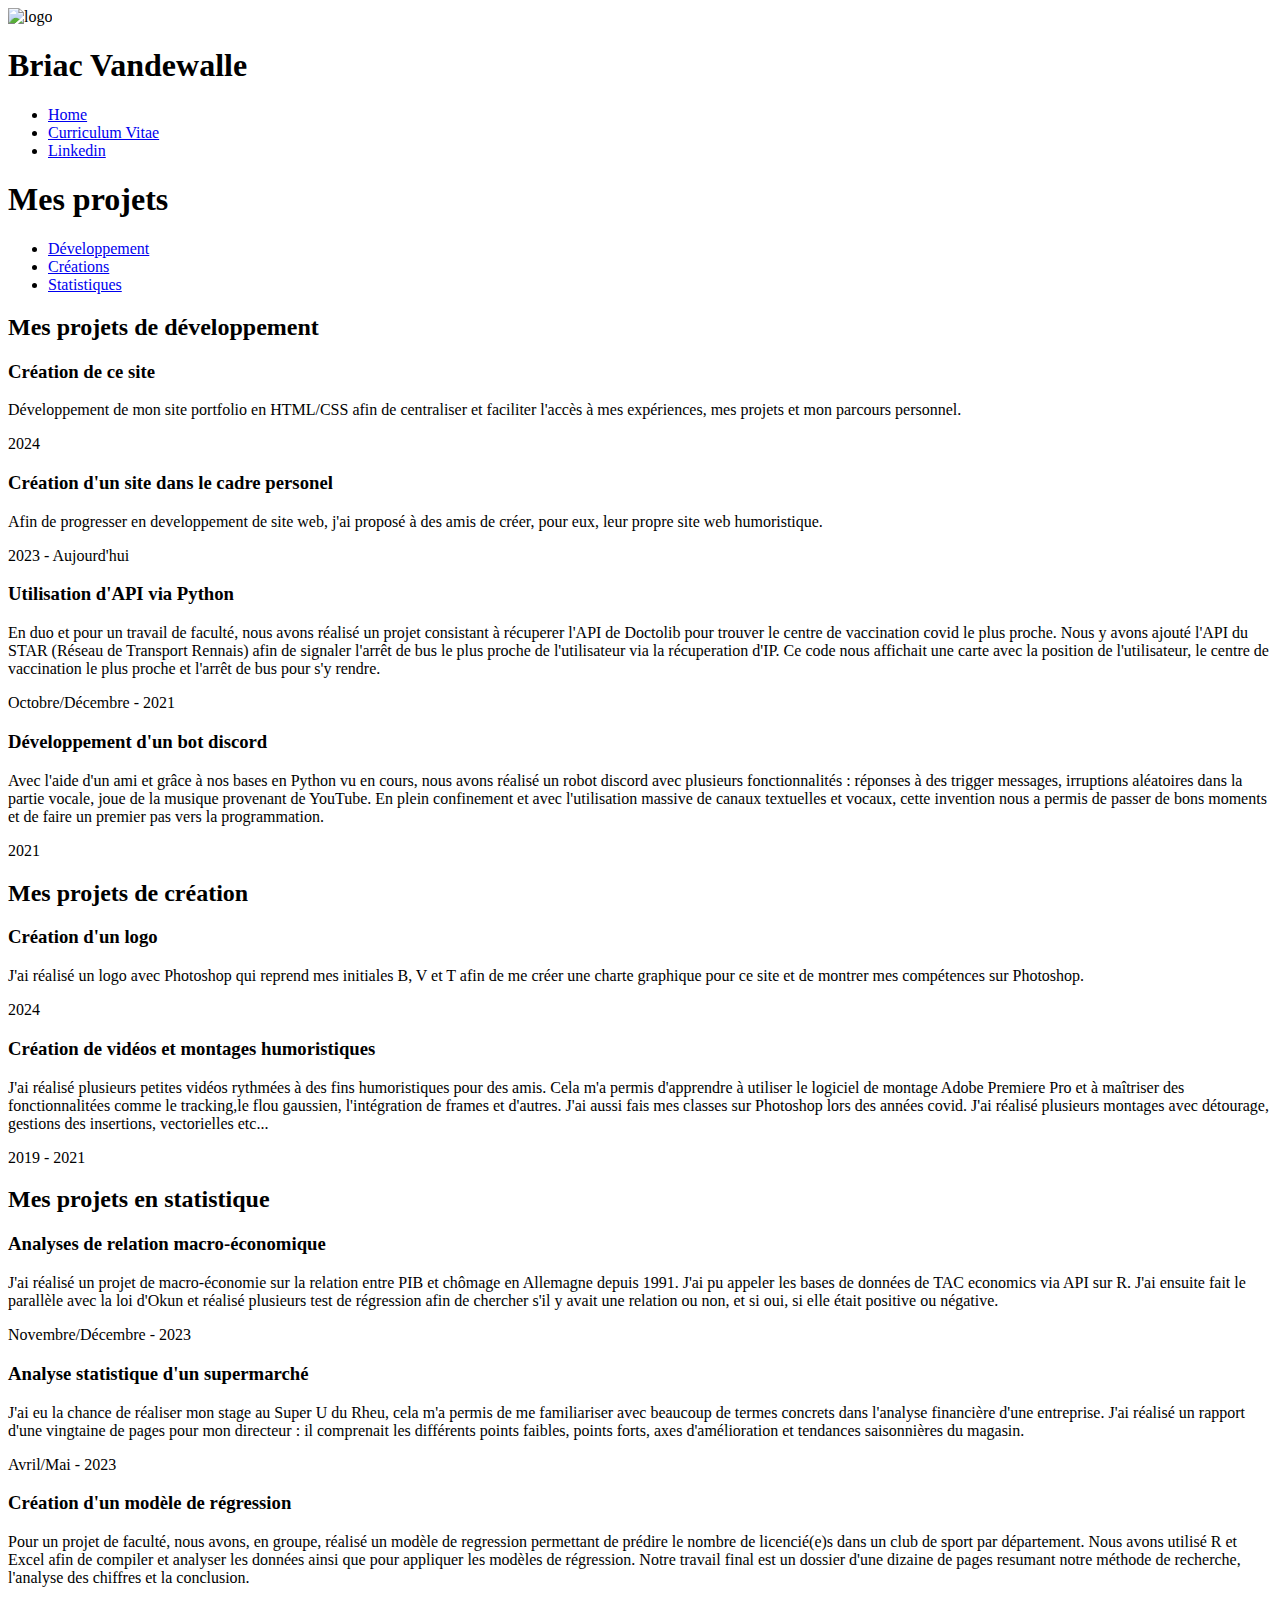
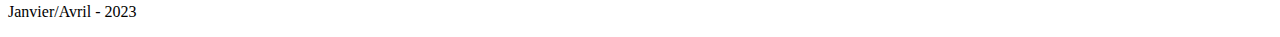
==== projets.html @ 2c77fddf "Add files via upload" ====
<!DOCTYPE html>
<html>

<head>
  <meta charset="utf-8">
  <meta name="viewport" content="width=device-width">
  <title>Projets</title>
  <link href="style_projets.css" rel="stylesheet" type="text/css" />
</head>

<body>
  <nav>
    <div class="profile">
      <img src="logo.png" alt="logo" />
      <h1>Briac Vandewalle</h1>
    </div>
    <ul>
      <li> <a href="index.html" class="home">Home</a></li>
      <li><a href="CV.pdf" target="_blank">Curriculum Vitae</a></li>
      <li><a href="https://www.linkedin.com/in/briacvandewalle" target="_blank">Linkedin</a></li>
    </ul>
  </nav>

  <section class="projets">
    <header>
      <h1>Mes projets</h1>
      <nav>
        <ul>
          <li><a href="#developpement">Développement</a></li>
          <li><a href="#creations">Créations</a></li>
          <li><a href="#statistiques">Statistiques</a></li>
        </ul>
      </nav>
    </header>

    <div class="section-container" id="developpement">
      <section>

        <h2> Mes projets de développement</h2>

        <h3>Création de ce site</h3>
        <p>Développement de mon site portfolio en HTML/CSS afin de centraliser et faciliter l'accès à mes expériences,
          mes projets et mon parcours personnel. </p>
        <p class="date"> 2024 </p>

        <h3>Création d'un site dans le cadre personel</h3>
        <p>Afin de progresser en developpement de site web, j'ai proposé à des amis de créer, pour eux, leur propre
          site web humoristique.</p>
        <p class="date"> 2023 - Aujourd'hui </p>

        <h3>Utilisation d'API via Python</h3>
        <p>En duo et pour un travail de faculté, nous avons réalisé un projet consistant à récuperer l'API de Doctolib
          pour trouver le centre de vaccination covid le plus proche. Nous y avons ajouté l'API du STAR (Réseau de Transport Rennais) afin de
          signaler l'arrêt de bus le plus proche de l'utilisateur via la récuperation d'IP. Ce code nous affichait une carte avec la position de l'utilisateur, le centre de
          vaccination le plus proche et l'arrêt de bus pour s'y rendre. </p>
        <p class="date"> Octobre/Décembre - 2021 </p>

        <h3>Développement d'un bot discord</h3>
        <p>Avec l'aide d'un ami et grâce à nos bases en Python vu en cours, nous avons réalisé un robot discord avec
          plusieurs fonctionnalités : réponses à des trigger messages, irruptions aléatoires dans la partie vocale, joue de
          la musique provenant de YouTube. En plein confinement et avec l'utilisation massive de canaux textuelles et vocaux, cette
          invention nous a permis de passer de bons moments et de faire un premier pas vers la programmation. </p>
        <p class="date"> 2021 </p>

      </section>

      <div class="section-container" id="creations">
        <section>
          <h2> Mes projets de création</h2>

          <h3>Création d'un logo </h3>
          <p>J'ai réalisé un logo avec Photoshop qui reprend mes initiales B, V et T afin de me créer une charte graphique pour ce site
            et de montrer mes compétences sur Photoshop. </p>
          <p class="date"> 2024 </p>

          <h3>Création de vidéos et montages humoristiques</h3>
          <p>J'ai réalisé plusieurs petites vidéos rythmées à des fins humoristiques pour des amis. Cela m'a permis
            d'apprendre à utiliser le logiciel de montage Adobe Premiere Pro et à maîtriser des fonctionnalitées comme le
            tracking,le flou gaussien, l'intégration de frames et d'autres.
            J'ai aussi fais mes classes sur Photoshop lors des années covid. J'ai réalisé plusieurs montages avec
            détourage, gestions des insertions, vectorielles etc...
          </p>
          <p class="date"> 2019 - 2021 </p>

        </section>

        <div class="section-container" id="statistiques">
          <section>
            <h2> Mes projets en statistique</h2>

            <h3> Analyses de relation macro-économique </h3>
            <p> J'ai réalisé un projet de macro-économie sur la relation entre PIB et chômage en Allemagne depuis 1991.
              J'ai pu appeler les bases de données de TAC economics via API sur R.
              J'ai ensuite fait le parallèle avec la loi d'Okun et réalisé plusieurs test de régression afin de chercher
              s'il y avait une relation ou non, et si oui, si elle était positive ou négative.
            </p>
            <p class="date"> Novembre/Décembre - 2023</p>

            <h3> Analyse statistique d'un supermarché </h3>
            <p> J'ai eu la chance de réaliser mon stage au Super U du Rheu, cela m'a permis de me familiariser avec
              beaucoup de termes concrets dans l'analyse financière d'une entreprise. J'ai réalisé un rapport d'une vingtaine de pages pour mon
              directeur : il comprenait les différents points faibles, points forts, axes d'amélioration et tendances saisonnières du magasin. </p>
            <p class="date"> Avril/Mai - 2023</p>

            <h3> Création d'un modèle de régression </h3>
            <p> Pour un projet de faculté, nous avons, en groupe, réalisé un modèle de regression permettant de
              prédire le nombre de licencié(e)s dans un club de sport par département. 
              Nous avons utilisé R et Excel afin de compiler et analyser les données ainsi que pour
              appliquer les modèles de régression.
              Notre travail final est un dossier d'une dizaine de pages resumant notre méthode de recherche, l'analyse
              des chiffres et la conclusion.
            </p>
            <p class="date"> Janvier/Avril - 2023</p>

          </section>

  </section>


</body>

</html>
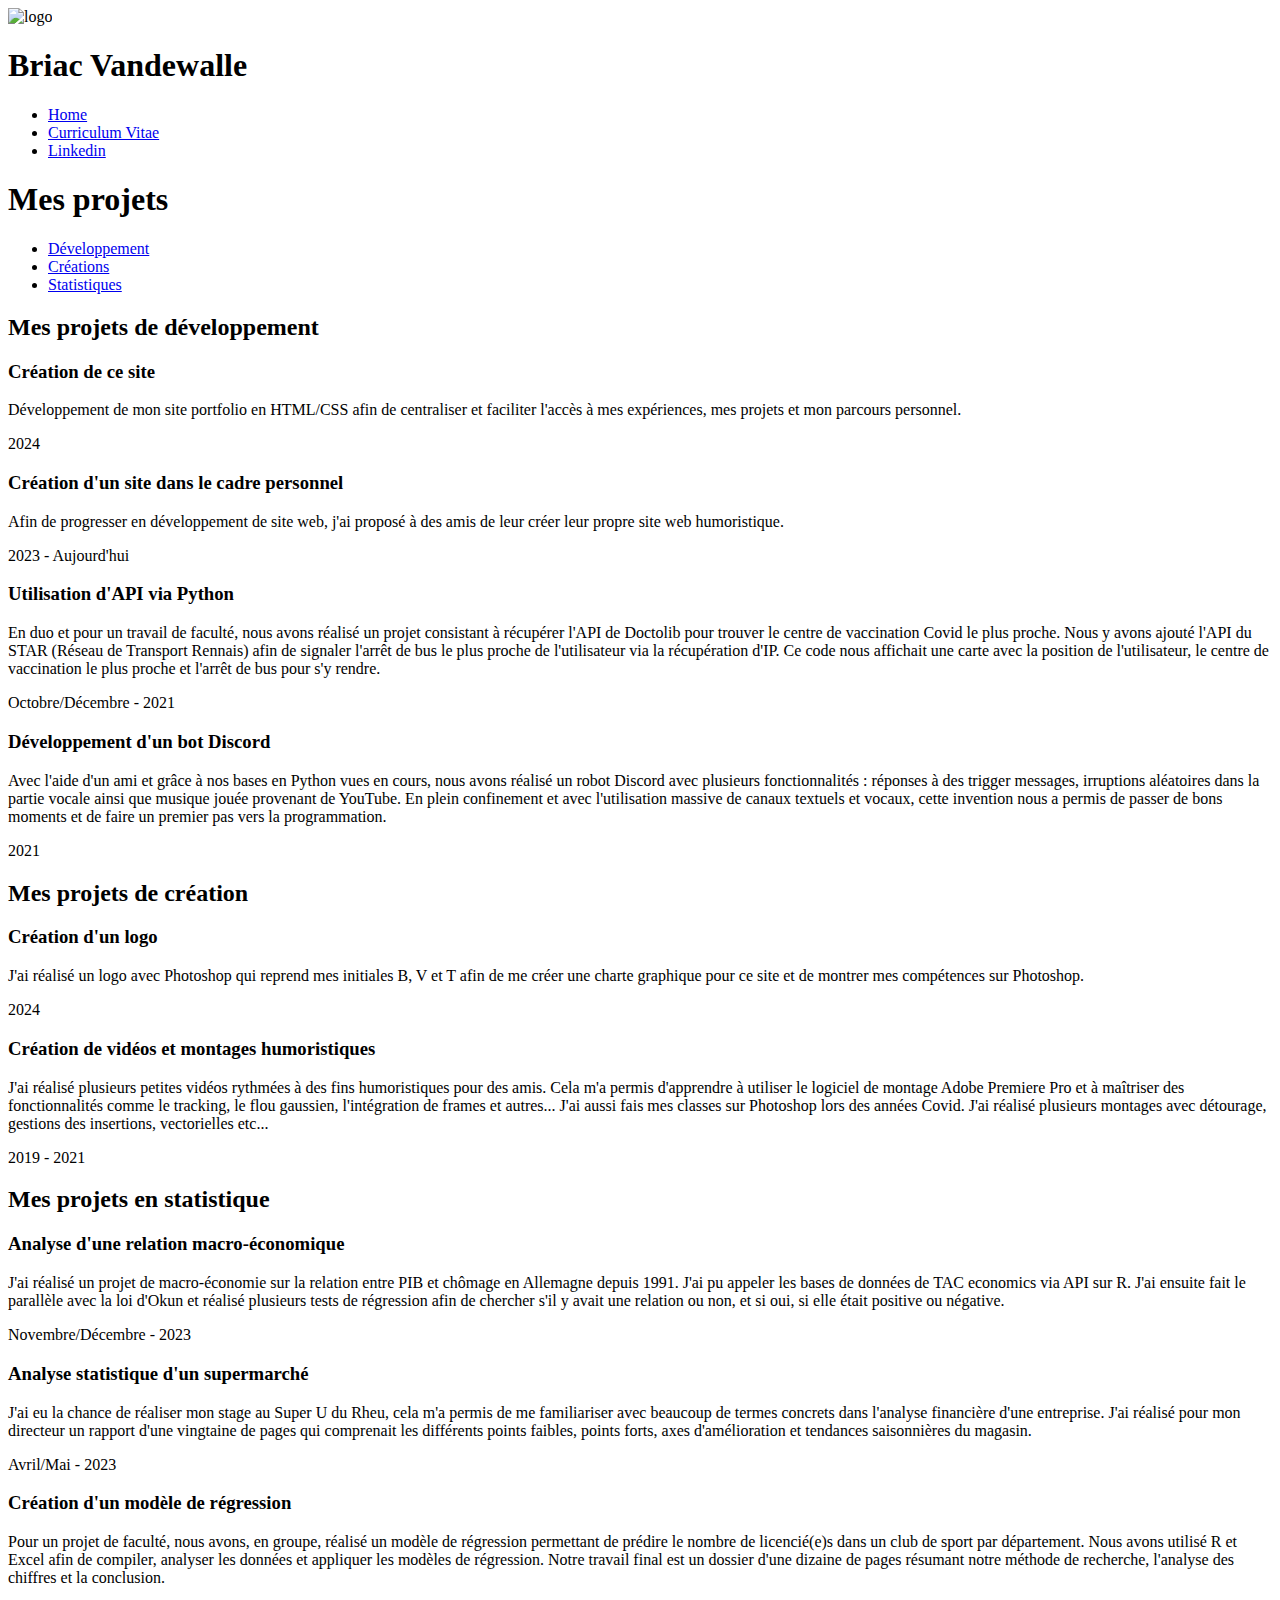
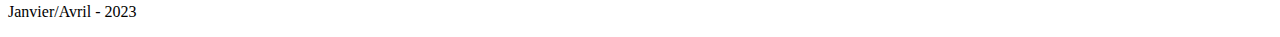
==== commit 66fe7eb7: "Add files via upload" ====
--- a/projets.html
+++ b/projets.html
@@ -43,22 +43,21 @@
           mes projets et mon parcours personnel. </p>
         <p class="date"> 2024 </p>
 
-        <h3>Création d'un site dans le cadre personel</h3>
-        <p>Afin de progresser en developpement de site web, j'ai proposé à des amis de créer, pour eux, leur propre
+        <h3>Création d'un site dans le cadre personnel</h3>
+        <p>Afin de progresser en développement de site web, j'ai proposé à des amis de leur créer leur propre
           site web humoristique.</p>
         <p class="date"> 2023 - Aujourd'hui </p>
 
         <h3>Utilisation d'API via Python</h3>
-        <p>En duo et pour un travail de faculté, nous avons réalisé un projet consistant à récuperer l'API de Doctolib
-          pour trouver le centre de vaccination covid le plus proche. Nous y avons ajouté l'API du STAR (Réseau de Transport Rennais) afin de
-          signaler l'arrêt de bus le plus proche de l'utilisateur via la récuperation d'IP. Ce code nous affichait une carte avec la position de l'utilisateur, le centre de
+        <p>En duo et pour un travail de faculté, nous avons réalisé un projet consistant à récupérer l'API de Doctolib
+          pour trouver le centre de vaccination Covid le plus proche. Nous y avons ajouté l'API du STAR (Réseau de Transport Rennais) afin de
+          signaler l'arrêt de bus le plus proche de l'utilisateur via la récupération d'IP. Ce code nous affichait une carte avec la position de l'utilisateur, le centre de
           vaccination le plus proche et l'arrêt de bus pour s'y rendre. </p>
         <p class="date"> Octobre/Décembre - 2021 </p>
 
-        <h3>Développement d'un bot discord</h3>
-        <p>Avec l'aide d'un ami et grâce à nos bases en Python vu en cours, nous avons réalisé un robot discord avec
-          plusieurs fonctionnalités : réponses à des trigger messages, irruptions aléatoires dans la partie vocale, joue de
-          la musique provenant de YouTube. En plein confinement et avec l'utilisation massive de canaux textuelles et vocaux, cette
+        <h3>Développement d'un bot Discord</h3>
+        <p>Avec l'aide d'un ami et grâce à nos bases en Python vues en cours, nous avons réalisé un robot Discord avec
+          plusieurs fonctionnalités : réponses à des trigger messages, irruptions aléatoires dans la partie vocale ainsi que musique jouée provenant de YouTube. En plein confinement et avec l'utilisation massive de canaux textuels et vocaux, cette
           invention nous a permis de passer de bons moments et de faire un premier pas vers la programmation. </p>
         <p class="date"> 2021 </p>
 
@@ -75,9 +74,9 @@
 
           <h3>Création de vidéos et montages humoristiques</h3>
           <p>J'ai réalisé plusieurs petites vidéos rythmées à des fins humoristiques pour des amis. Cela m'a permis
-            d'apprendre à utiliser le logiciel de montage Adobe Premiere Pro et à maîtriser des fonctionnalitées comme le
-            tracking,le flou gaussien, l'intégration de frames et d'autres.
-            J'ai aussi fais mes classes sur Photoshop lors des années covid. J'ai réalisé plusieurs montages avec
+            d'apprendre à utiliser le logiciel de montage Adobe Premiere Pro et à maîtriser des fonctionnalités comme le
+            tracking, le flou gaussien, l'intégration de frames et autres...
+            J'ai aussi fais mes classes sur Photoshop lors des années Covid. J'ai réalisé plusieurs montages avec
             détourage, gestions des insertions, vectorielles etc...
           </p>
           <p class="date"> 2019 - 2021 </p>
@@ -88,26 +87,24 @@
           <section>
             <h2> Mes projets en statistique</h2>
 
-            <h3> Analyses de relation macro-économique </h3>
+            <h3> Analyse d'une relation macro-économique </h3>
             <p> J'ai réalisé un projet de macro-économie sur la relation entre PIB et chômage en Allemagne depuis 1991.
               J'ai pu appeler les bases de données de TAC economics via API sur R.
-              J'ai ensuite fait le parallèle avec la loi d'Okun et réalisé plusieurs test de régression afin de chercher
+              J'ai ensuite fait le parallèle avec la loi d'Okun et réalisé plusieurs tests de régression afin de chercher
               s'il y avait une relation ou non, et si oui, si elle était positive ou négative.
             </p>
             <p class="date"> Novembre/Décembre - 2023</p>
 
             <h3> Analyse statistique d'un supermarché </h3>
             <p> J'ai eu la chance de réaliser mon stage au Super U du Rheu, cela m'a permis de me familiariser avec
-              beaucoup de termes concrets dans l'analyse financière d'une entreprise. J'ai réalisé un rapport d'une vingtaine de pages pour mon
-              directeur : il comprenait les différents points faibles, points forts, axes d'amélioration et tendances saisonnières du magasin. </p>
+              beaucoup de termes concrets dans l'analyse financière d'une entreprise. J'ai réalisé pour mon directeur un rapport d'une vingtaine de pages qui comprenait les différents points faibles, points forts, axes d'amélioration et tendances saisonnières du magasin. </p>
             <p class="date"> Avril/Mai - 2023</p>
 
             <h3> Création d'un modèle de régression </h3>
-            <p> Pour un projet de faculté, nous avons, en groupe, réalisé un modèle de regression permettant de
+            <p> Pour un projet de faculté, nous avons, en groupe, réalisé un modèle de régression permettant de
               prédire le nombre de licencié(e)s dans un club de sport par département. 
-              Nous avons utilisé R et Excel afin de compiler et analyser les données ainsi que pour
-              appliquer les modèles de régression.
-              Notre travail final est un dossier d'une dizaine de pages resumant notre méthode de recherche, l'analyse
+              Nous avons utilisé R et Excel afin de compiler, analyser les données et appliquer les modèles de régression.
+              Notre travail final est un dossier d'une dizaine de pages résumant notre méthode de recherche, l'analyse
               des chiffres et la conclusion.
             </p>
             <p class="date"> Janvier/Avril - 2023</p>
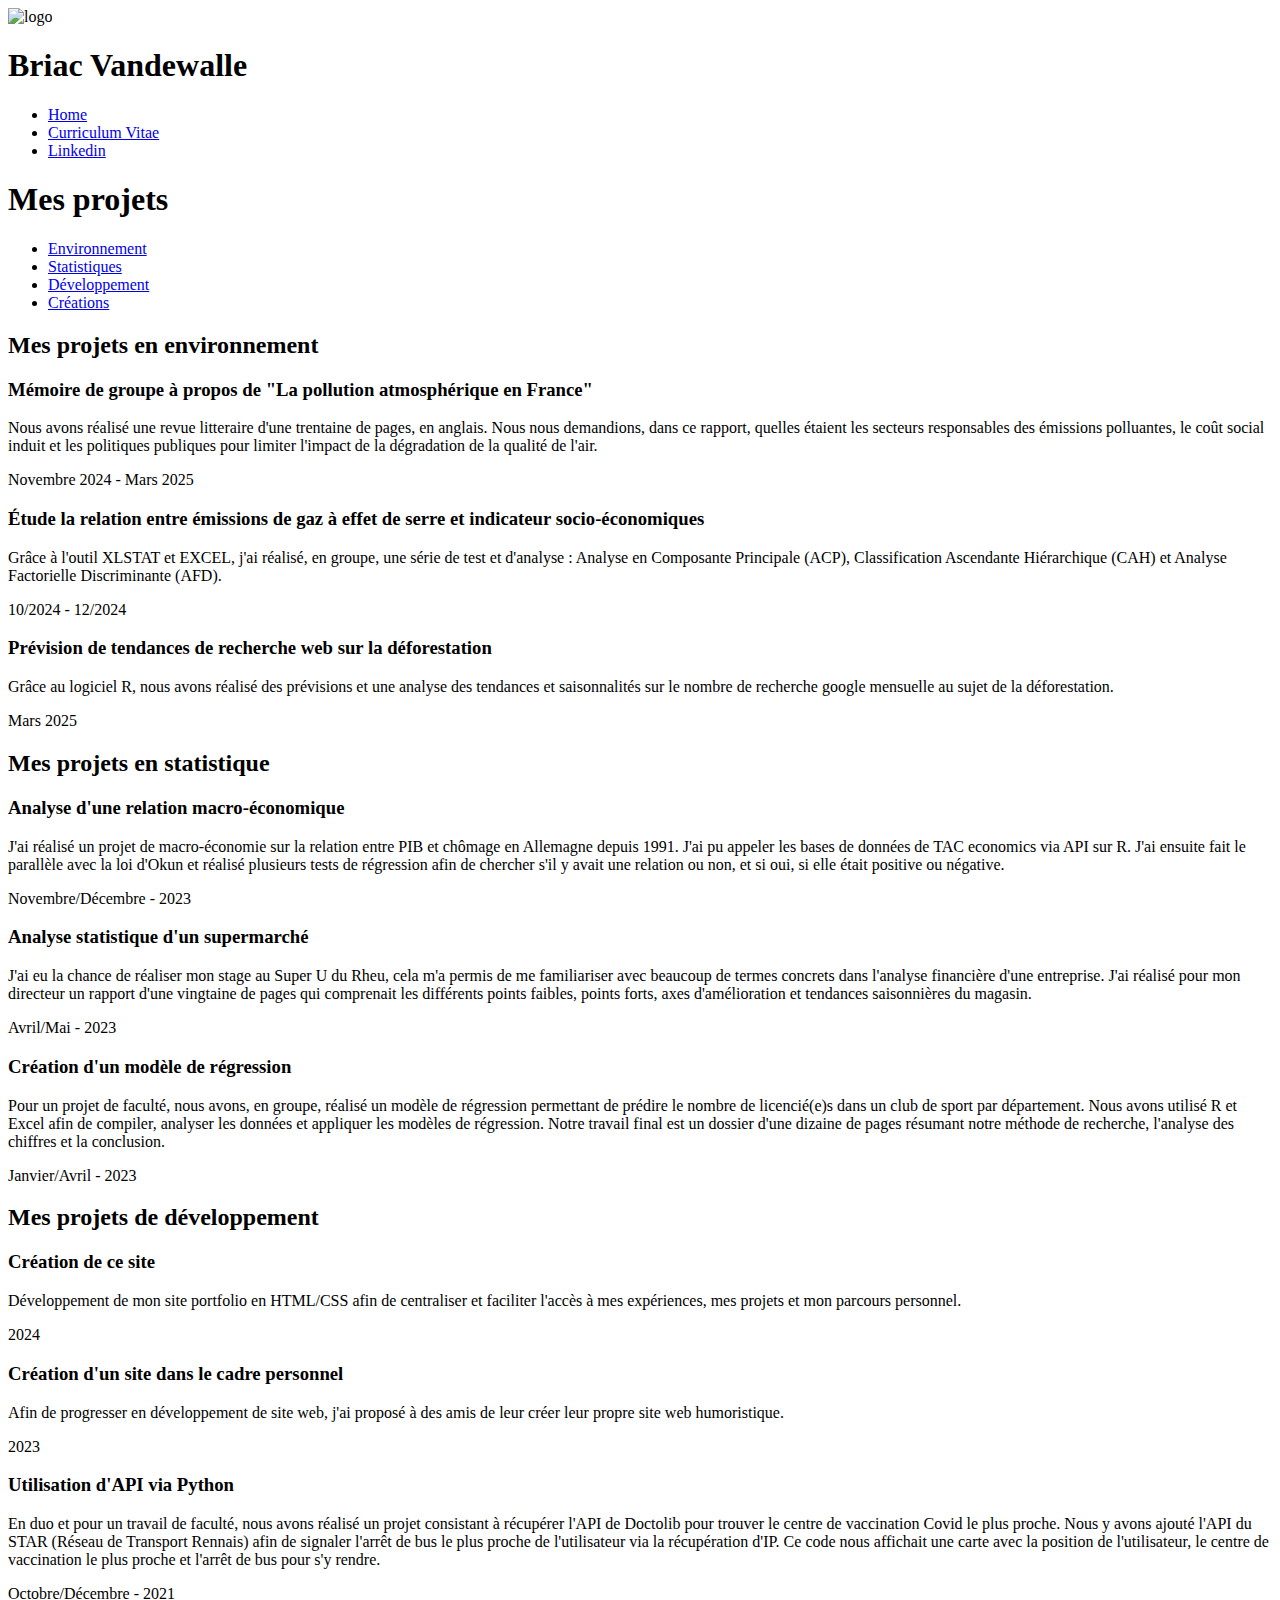
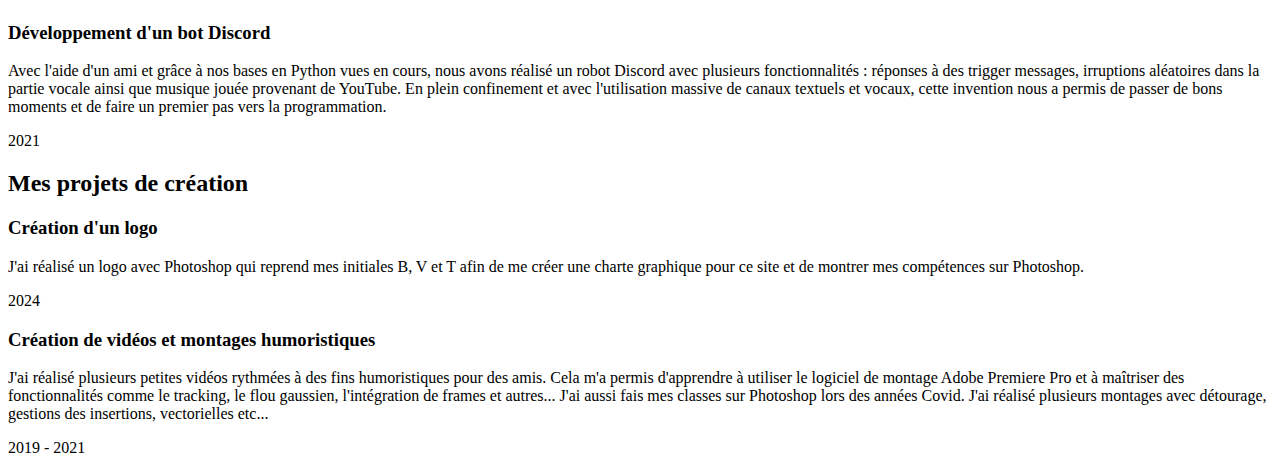
==== commit 8d7bbf25: "Add files via upload" ====
--- a/projets.html
+++ b/projets.html
@@ -26,12 +26,63 @@
       <h1>Mes projets</h1>
       <nav>
         <ul>
+          <li><a href="#Environnement">Environnement</a></li>
+          <li><a href="#statistiques">Statistiques</a></li>
           <li><a href="#developpement">Développement</a></li>
           <li><a href="#creations">Créations</a></li>
-          <li><a href="#statistiques">Statistiques</a></li>
         </ul>
       </nav>
     </header>
+
+    <div class="section-container" id="Environnement">
+      <section>
+        <h2> Mes projets en environnement</h2>
+
+        <h3> Mémoire de groupe à propos de "La pollution atmosphérique en France"</h3>
+        <p> Nous avons réalisé une revue litteraire d'une trentaine de pages, en anglais. Nous nous demandions, dans ce rapport, 
+          quelles étaient les secteurs responsables des émissions polluantes, le coût social induit et les politiques publiques pour limiter l'impact de la dégradation de la qualité de l'air.
+        </p>
+        <p class="date"> Novembre 2024 - Mars 2025</p>
+
+        <h3> Étude la relation entre émissions de gaz à effet de serre et indicateur socio-économiques </h3>
+        <p> Grâce à l'outil XLSTAT et EXCEL, j'ai réalisé, en groupe, une série de test et d'analyse : Analyse en Composante Principale (ACP), 
+          Classification Ascendante Hiérarchique (CAH) et Analyse Factorielle Discriminante (AFD).  </p>
+        <p class="date"> 10/2024 - 12/2024</p>
+
+        <h3> Prévision de tendances de recherche web sur la déforestation </h3>
+        <p> Grâce au logiciel R, nous avons réalisé des prévisions et une analyse des tendances et saisonnalités sur le nombre de recherche google mensuelle au sujet de la déforestation.
+        </p>
+        <p class="date"> Mars 2025 </p>
+
+      </section>
+
+    <div class="section-container" id="statistiques">
+      <section>
+        <h2> Mes projets en statistique</h2>
+
+        <h3> Analyse d'une relation macro-économique </h3>
+        <p> J'ai réalisé un projet de macro-économie sur la relation entre PIB et chômage en Allemagne depuis 1991.
+          J'ai pu appeler les bases de données de TAC economics via API sur R.
+          J'ai ensuite fait le parallèle avec la loi d'Okun et réalisé plusieurs tests de régression afin de chercher
+          s'il y avait une relation ou non, et si oui, si elle était positive ou négative.
+        </p>
+        <p class="date"> Novembre/Décembre - 2023</p>
+
+        <h3> Analyse statistique d'un supermarché </h3>
+        <p> J'ai eu la chance de réaliser mon stage au Super U du Rheu, cela m'a permis de me familiariser avec
+          beaucoup de termes concrets dans l'analyse financière d'une entreprise. J'ai réalisé pour mon directeur un rapport d'une vingtaine de pages qui comprenait les différents points faibles, points forts, axes d'amélioration et tendances saisonnières du magasin. </p>
+        <p class="date"> Avril/Mai - 2023</p>
+
+        <h3> Création d'un modèle de régression </h3>
+        <p> Pour un projet de faculté, nous avons, en groupe, réalisé un modèle de régression permettant de
+          prédire le nombre de licencié(e)s dans un club de sport par département. 
+          Nous avons utilisé R et Excel afin de compiler, analyser les données et appliquer les modèles de régression.
+          Notre travail final est un dossier d'une dizaine de pages résumant notre méthode de recherche, l'analyse
+          des chiffres et la conclusion.
+        </p>
+        <p class="date"> Janvier/Avril - 2023</p>
+
+      </section>
 
     <div class="section-container" id="developpement">
       <section>
@@ -46,7 +97,7 @@
         <h3>Création d'un site dans le cadre personnel</h3>
         <p>Afin de progresser en développement de site web, j'ai proposé à des amis de leur créer leur propre
           site web humoristique.</p>
-        <p class="date"> 2023 - Aujourd'hui </p>
+        <p class="date"> 2023 </p>
 
         <h3>Utilisation d'API via Python</h3>
         <p>En duo et pour un travail de faculté, nous avons réalisé un projet consistant à récupérer l'API de Doctolib
@@ -83,33 +134,7 @@
 
         </section>
 
-        <div class="section-container" id="statistiques">
-          <section>
-            <h2> Mes projets en statistique</h2>
-
-            <h3> Analyse d'une relation macro-économique </h3>
-            <p> J'ai réalisé un projet de macro-économie sur la relation entre PIB et chômage en Allemagne depuis 1991.
-              J'ai pu appeler les bases de données de TAC economics via API sur R.
-              J'ai ensuite fait le parallèle avec la loi d'Okun et réalisé plusieurs tests de régression afin de chercher
-              s'il y avait une relation ou non, et si oui, si elle était positive ou négative.
-            </p>
-            <p class="date"> Novembre/Décembre - 2023</p>
-
-            <h3> Analyse statistique d'un supermarché </h3>
-            <p> J'ai eu la chance de réaliser mon stage au Super U du Rheu, cela m'a permis de me familiariser avec
-              beaucoup de termes concrets dans l'analyse financière d'une entreprise. J'ai réalisé pour mon directeur un rapport d'une vingtaine de pages qui comprenait les différents points faibles, points forts, axes d'amélioration et tendances saisonnières du magasin. </p>
-            <p class="date"> Avril/Mai - 2023</p>
-
-            <h3> Création d'un modèle de régression </h3>
-            <p> Pour un projet de faculté, nous avons, en groupe, réalisé un modèle de régression permettant de
-              prédire le nombre de licencié(e)s dans un club de sport par département. 
-              Nous avons utilisé R et Excel afin de compiler, analyser les données et appliquer les modèles de régression.
-              Notre travail final est un dossier d'une dizaine de pages résumant notre méthode de recherche, l'analyse
-              des chiffres et la conclusion.
-            </p>
-            <p class="date"> Janvier/Avril - 2023</p>
-
-          </section>
+        
 
   </section>
 
